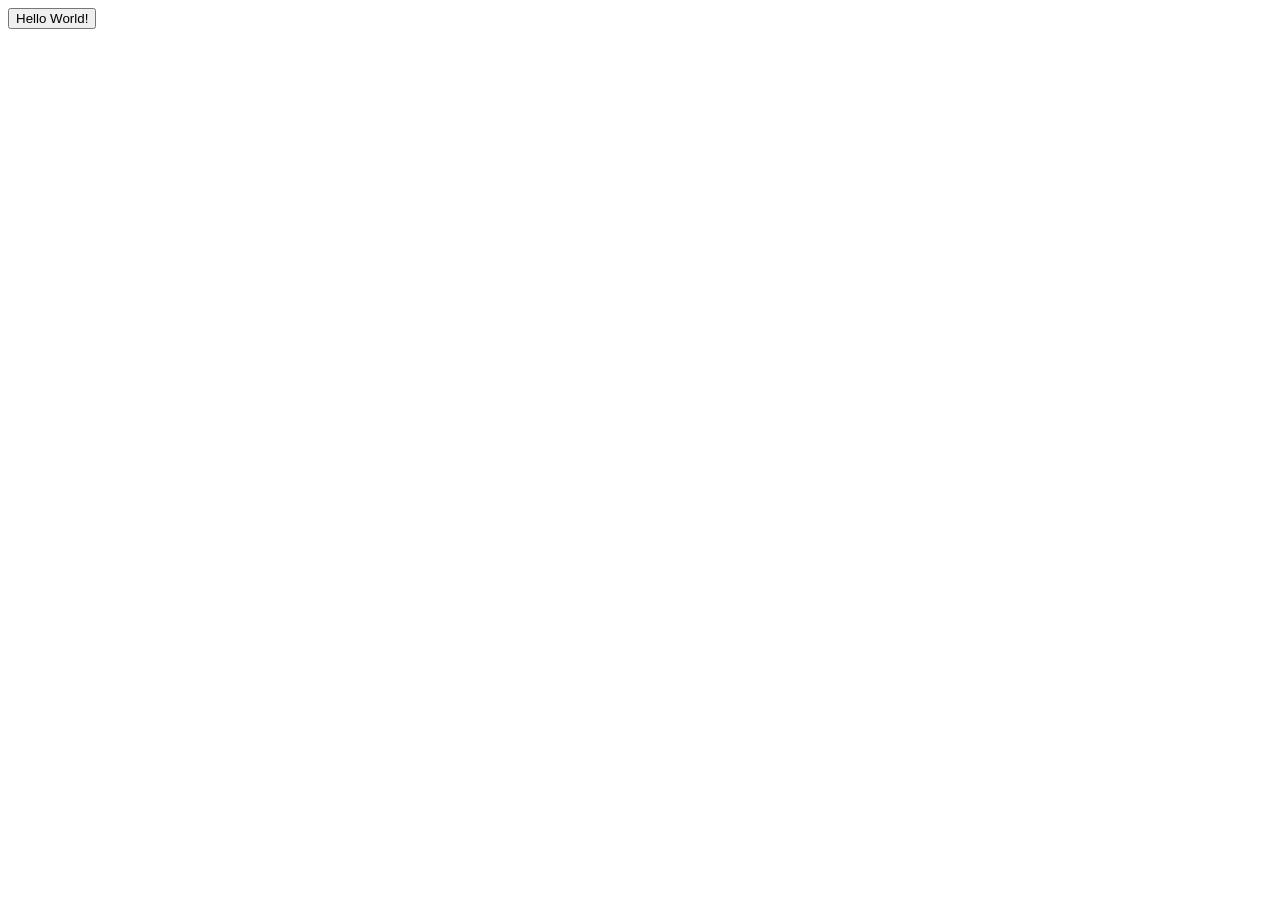
==== prep-javascript-dom-events/index.html @ f91b3ee5 "Completed prep-javascript-dom-events" ====
<!DOCTYPE html>
<html>
<head>
  <title>JavaScript Events</title>
</head>
<body>
  <button class="hello-world-btn">Hello World!</button>
  <script>
    document.addEventListener('DOMContentLoaded', myFunction0);

    function myFunction0() {
      console.log('content loaded!');
      return 'content loaded!';
    }

    window.addEventListener('mousemove', myFunction1);
    function myFunction1() {
      console.log('mouse is moving!');
    }

    var $helloWorld = document.querySelector('button.hello-world-btn');
    document.addEventListener('click', myFunction2);
    function myFunction2() {
      console.log('hello world!');
    }
  </script>
</body>
</html>
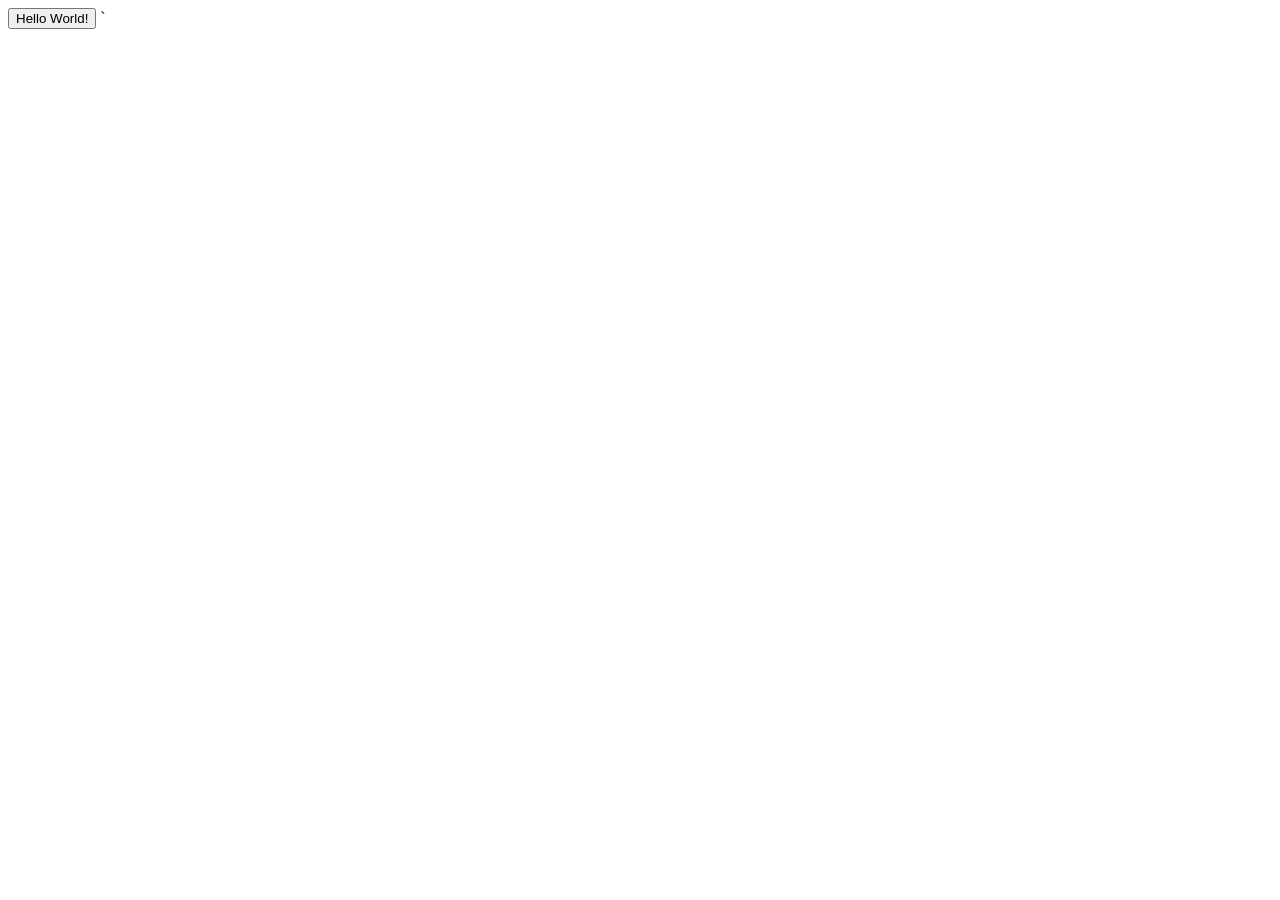
==== commit 75f1adac: "Completed prep-javascript-dom-creation" ====
--- a/prep-javascript-dom-events/index.html
+++ b/prep-javascript-dom-events/index.html
@@ -25,4 +25,4 @@
     }
   </script>
 </body>
-</html>
+</html>`
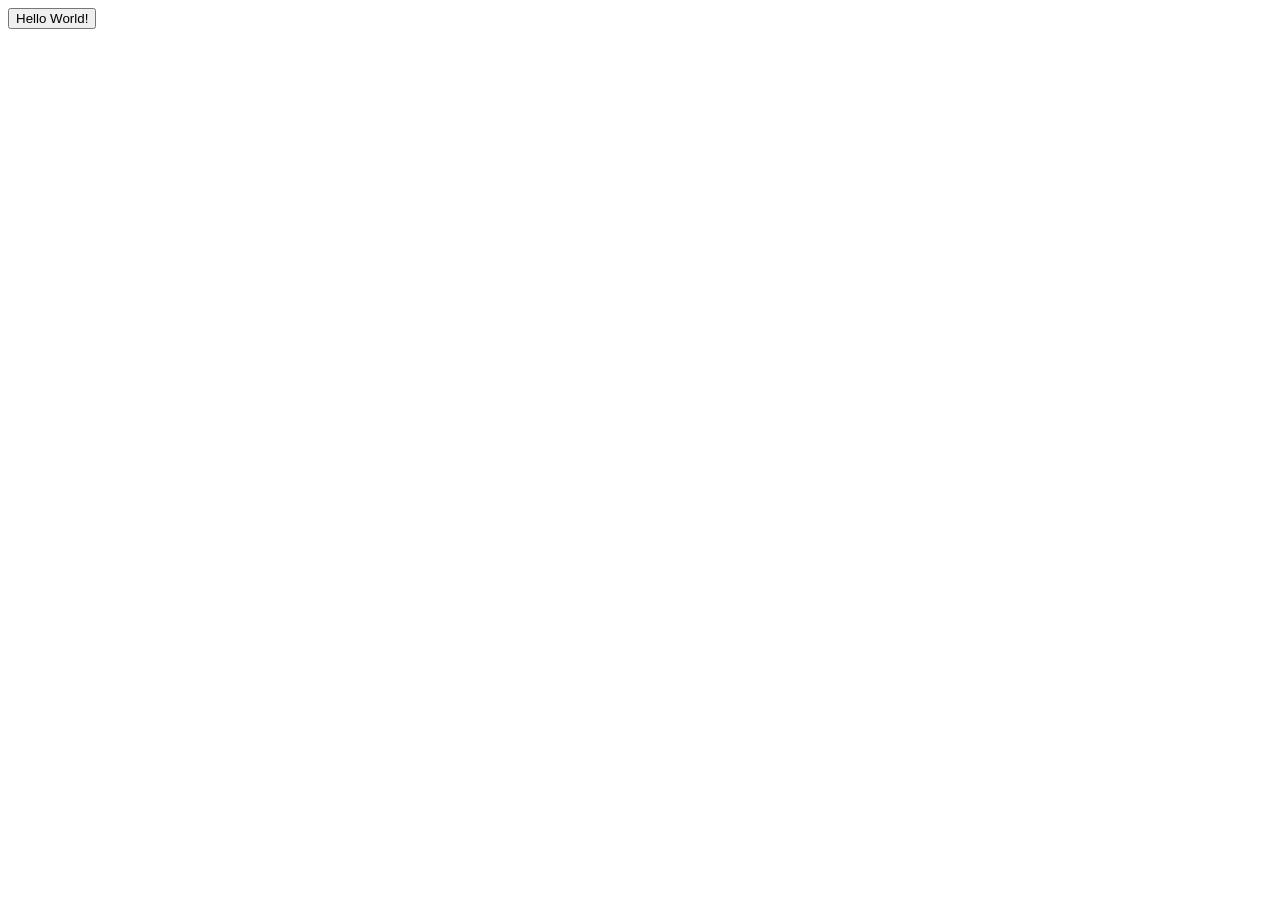
==== commit 53bfb909: "Merge branch 'main' into prep-javascript-dom-events" ====
--- a/prep-javascript-dom-events/index.html
+++ b/prep-javascript-dom-events/index.html
@@ -25,4 +25,3 @@
     }
   </script>
 </body>
-</html>`
